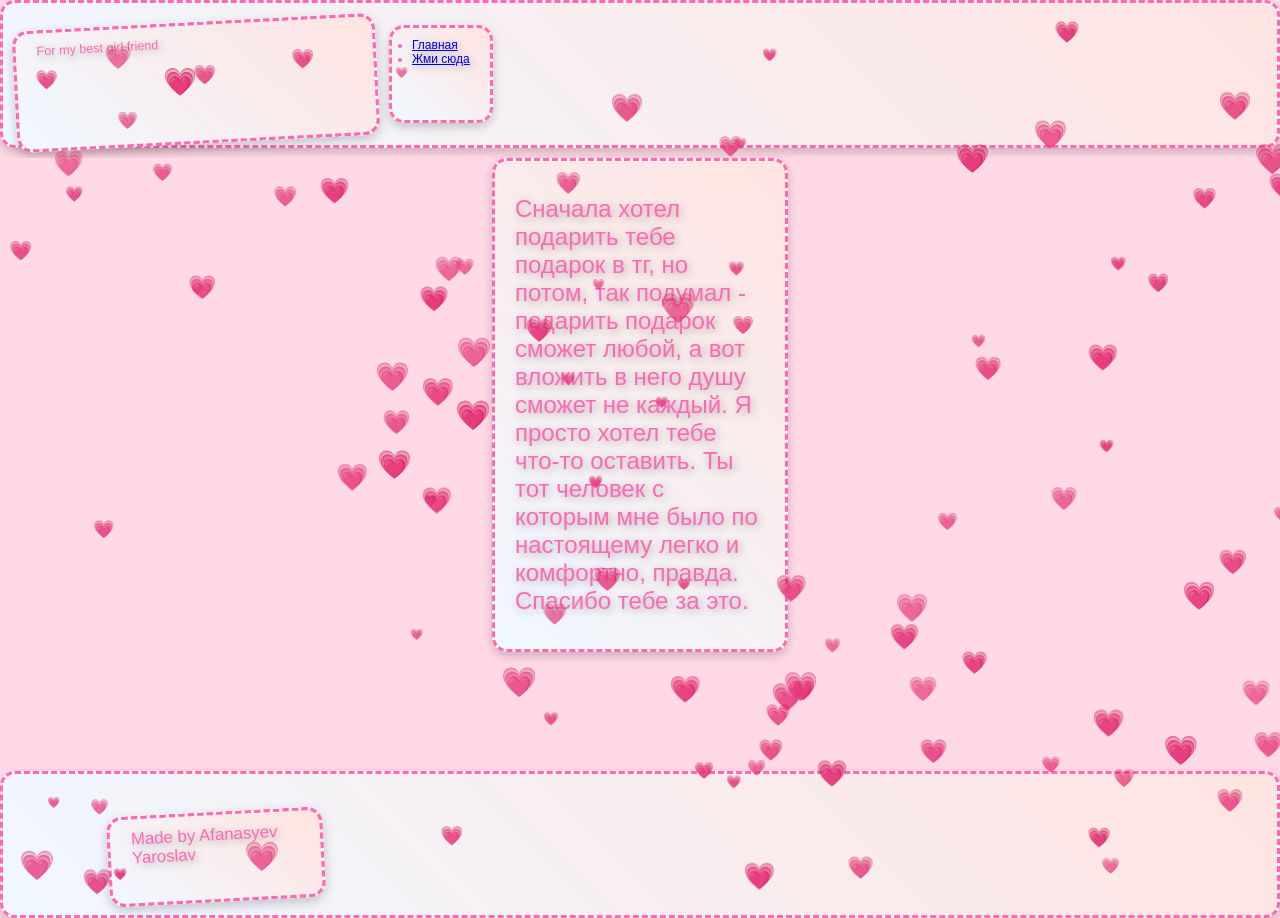
==== index2.html @ 7bc6fffb "Add files via upload" ====
<!DOCTYPE html>
<html lang="en">

<head>
    <meta charset="UTF-8">
    <meta name="viewport" content="width=device-width, initial-scale=1.0">
    <title>💗Дашуля💗</title>
    <link rel="stylesheet" href="style2.css">
</head>

<body>
    <header>
        <div class="container_header">
            <p class="text_header">For my best girl friend</p>
            <ul class="header_list">
                <li class="header_utem"><a href="index.html">Главная</a></li>
                <li class="header_utem"><a href="index2.html">Жми сюда</a></li>
            </ul>
        </div>
    </header>
    <main>
        <div class="container_main">
            <p class="text_main">Сначала хотел подарить тебе подарок в тг, но потом, так подумал - подарить подарок сможет
                любой, а вот вложить в него душу сможет не каждый. Я просто хотел тебе что-то оставить. Ты тот человек с которым мне
                было по настоящему легко и комфортно, правда. Спасибо тебе за это.</p>
        </div>
    </main>
    <footer>
        <p class="text_footer">Made by Afanasyev Yaroslav</p>
    </footer>
    <script src="script.js"></script>
</body>

</html>
---- style2.css ----
body {
     background-color: rgb(255, 217, 230);
     margin: 0;
     padding: 0;
 }

 header {
     height: 13.5vh;
     position: relative;
     font-family: 'Comic Sans MS', cursive, sans-serif;
     /* Забавный шрифт для игривого настроения */
     font-size: 8px;
     /* Размер шрифта */
     color: #ff69b4;
     /* Ярко-розовый цвет текста */
     text-shadow: 2px 2px 8px rgba(0, 0, 0, 0.3);
     /* Тень под текстом для объема */
     background: linear-gradient(45deg, #f0f8ff, #ffe4e1);
     /* Градиентный фон для текста */
     padding: 10px 20px;
     /* Внутренние отступы вокруг текста */
     border-radius: 15px;
     /* Скругление углов блока */
     border: 3px dashed #ff69b4;
     /* Стильная рамка с точками */
     box-shadow: 0 4px 10px rgba(0, 0, 0, 0.2);
     /* Тень вокруг блока для глубины */

     transition: all 0.3s ease;
     /* Плавное изменение стилей при наведении */
     margin-bottom: 10px;
 }
.container_header{
    display: flex;
}
.header_list{
    height: 8vh;
    margin-left: 20px;
     font-family: 'Comic Sans MS', cursive, sans-serif;
     /* Забавный шрифт для игривого настроения */
     font-size: 12px;
     /* Размер шрифта */
     color: #ff69b4;
     /* Ярко-розовый цвет текста */
     text-shadow: 2px 2px 8px rgba(0, 0, 0, 0.3);
     /* Тень под текстом для объема */
     background: linear-gradient(45deg, #f0f8ff, #ffe4e1);
     /* Градиентный фон для текста */
     padding: 10px 20px;
     /* Внутренние отступы вокруг текста */
     border-radius: 15px;
     /* Скругление углов блока */
     border: 3px dashed #ff69b4;
     /* Стильная рамка с точками */
     box-shadow: 0 4px 10px rgba(0, 0, 0, 0.2);
     /* Тень вокруг блока для глубины */
     transition: all 0.3s ease;
     /* Плавное изменение стилей при наведении */
}
 .text_header {
    height: 10vh;
     width: 300px;
     font-family: 'Comic Sans MS', cursive, sans-serif;
     /* Забавный шрифт для игривого настроения */
     font-size: 12px;
     /* Размер шрифта */
     color: #ff69b4;
     /* Ярко-розовый цвет текста */
     text-shadow: 2px 2px 8px rgba(0, 0, 0, 0.3);
     /* Тень под текстом для объема */
     background: linear-gradient(45deg, #f0f8ff, #ffe4e1);
     /* Градиентный фон для текста */
     padding: 10px 20px;
     /* Внутренние отступы вокруг текста */
     border-radius: 15px;
     /* Скругление углов блока */
     border: 3px dashed #ff69b4;
     /* Стильная рамка с точками */
     box-shadow: 0 4px 10px rgba(0, 0, 0, 0.2);
     /* Тень вокруг блока для глубины */
     transform: rotate(-3deg) scale(1.05);
     /* Небольшой наклон и увеличение для динамики */
     transition: all 0.3s ease;
     /* Плавное изменение стилей при наведении */
 }


 main {
     position: relative;
     background-color: rgb(255, 217, 230);
     height: 67vh;
 }

 .container_main {
    margin-top: 100px;
     width: 250px;
     font-family: 'Comic Sans MS', cursive, sans-serif;
     /* Забавный шрифт для игривого настроения */
     font-size: 24px;
     /* Размер шрифта */
     color: #ff69b4;
     /* Ярко-розовый цвет текста */
     text-shadow: 2px 2px 8px rgba(0, 0, 0, 0.3);
     /* Тень под текстом для объема */
     background: linear-gradient(45deg, #f0f8ff, #ffe4e1);
     /* Градиентный фон для текста */
     padding: 10px 20px;
     /* Внутренние отступы вокруг текста */
     border-radius: 15px;
     /* Скругление углов блока */
     border: 3px dashed #ff69b4;
     /* Стильная рамка с точками */
     box-shadow: 0 4px 10px rgba(0, 0, 0, 0.2);
     /* Тень вокруг блока для глубины */
     margin: 0 auto;
     transition: all 0.3s ease;
     /* Плавное изменение стилей при наведении */
 }





















 footer {
    margin-top: 10px;
     position: relative;
     height: 13.5vh;
     font-family: 'Comic Sans MS', cursive, sans-serif;
     /* Забавный шрифт для игривого настроения */
     font-size: 24px;
     /* Размер шрифта */
     color: #ff69b4;
     /* Ярко-розовый цвет текста */
     text-shadow: 2px 2px 8px rgba(0, 0, 0, 0.3);
     /* Тень под текстом для объема */
     background: linear-gradient(45deg, #f0f8ff, #ffe4e1);
     /* Градиентный фон для текста */
     padding: 10px 20px;
     /* Внутренние отступы вокруг текста */
     border-radius: 15px;
     /* Скругление углов блока */
     border: 3px dashed #ff69b4;
     /* Стильная рамка с точками */
     box-shadow: 0 4px 10px rgba(0, 0, 0, 0.2);
     /* Тень вокруг блока для глубины */
     transition: all 0.3s ease;
     /* Плавное изменение стилей при наведении */
 }

 .text_footer {
     margin-left: 78%;
     font-family: 'Comic Sans MS', cursive, sans-serif;
     /* Забавный шрифт для игривого настроения */
     font-size: 24px;
     /* Размер шрифта */
     color: #ff69b4;
     /* Ярко-розовый цвет текста */
     text-shadow: 2px 2px 8px rgba(0, 0, 0, 0.3);
     /* Тень под текстом для объема */
     background: linear-gradient(45deg, #f0f8ff, #ffe4e1);
     /* Градиентный фон для текста */
     padding: 10px 20px;
     /* Внутренние отступы вокруг текста */
     border-radius: 15px;
     /* Скругление углов блока */
     border: 3px dashed #ff69b4;
     /* Стильная рамка с точками */
     box-shadow: 0 4px 10px rgba(0, 0, 0, 0.2);
     /* Тень вокруг блока для глубины */
     transform: rotate(-3deg) scale(1.05);
     /* Небольшой наклон и увеличение для динамики */
     transition: all 0.3s ease;
     /* Плавное изменение стилей при наведении */
     width: 250px;
     height: 60px;
 }

 @media(max-width:550px) {
     .text_header {
         width: 200px;
         margin-bottom: 40px;
     }

     .text_header {
         margin-bottom: 20px;
     }
 }

 @media(max-width: 1600px) {
     .text_footer {
         font-size: 16px;
         margin-left: 90px;
         margin-top: 30px;
         width: 160px;
     }
 }
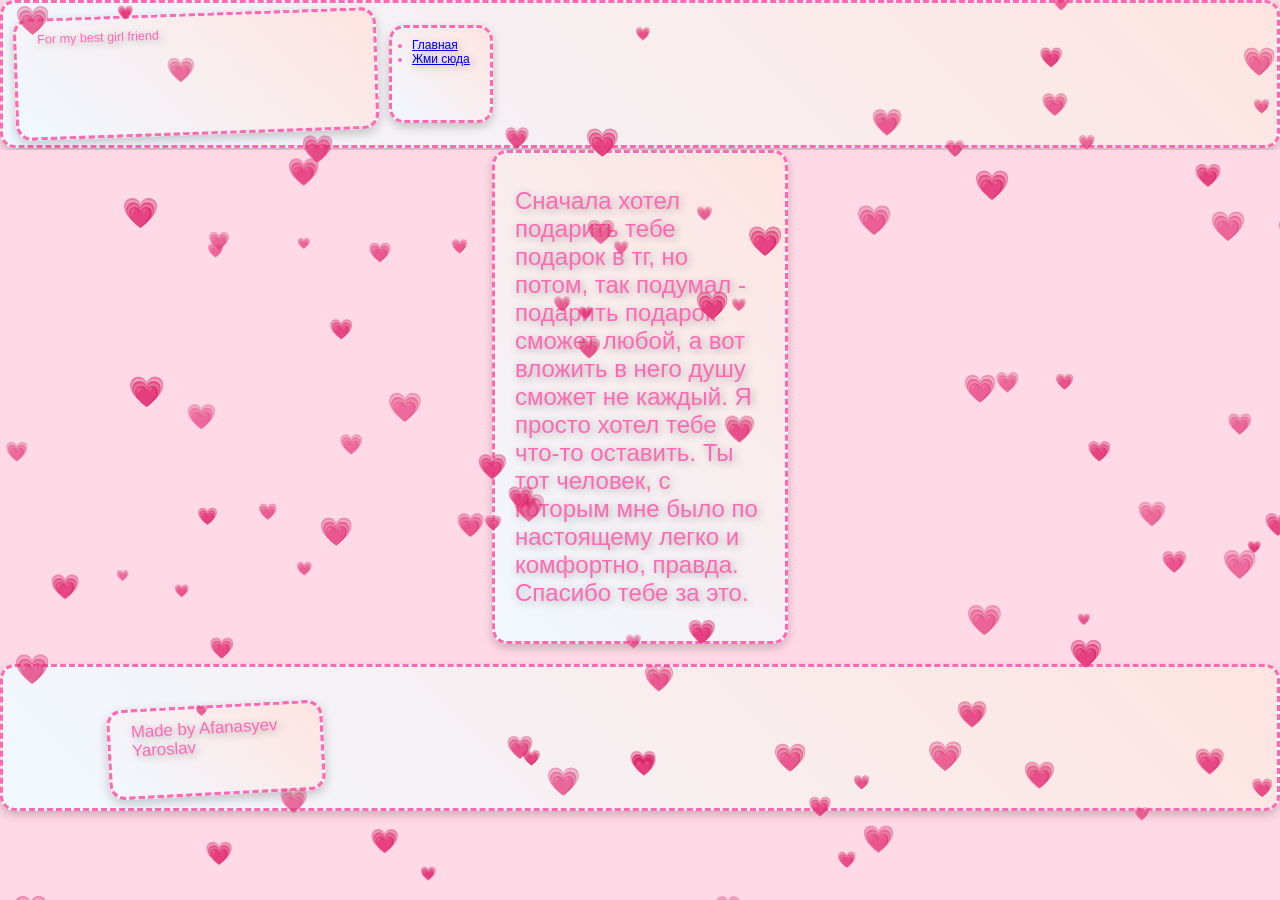
==== commit 30f0b629: "index2.html" ====
--- a/index2.html
+++ b/index2.html
@@ -21,7 +21,7 @@
     <main>
         <div class="container_main">
             <p class="text_main">Сначала хотел подарить тебе подарок в тг, но потом, так подумал - подарить подарок сможет
-                любой, а вот вложить в него душу сможет не каждый. Я просто хотел тебе что-то оставить. Ты тот человек с которым мне
+                любой, а вот вложить в него душу сможет не каждый. Я просто хотел тебе что-то оставить. Ты тот человек, с которым мне
                 было по настоящему легко и комфортно, правда. Спасибо тебе за это.</p>
         </div>
     </main>
@@ -31,4 +31,4 @@
     <script src="script.js"></script>
 </body>
 
-</html>+</html>
--- a/style2.css
+++ b/style2.css
@@ -28,7 +28,6 @@
 
      transition: all 0.3s ease;
      /* Плавное изменение стилей при наведении */
-     margin-bottom: 10px;
  }
 .container_header{
     display: flex;
@@ -58,6 +57,7 @@
      /* Плавное изменение стилей при наведении */
 }
  .text_header {
+    margin-top: 3px;
     height: 10vh;
      width: 300px;
      font-family: 'Comic Sans MS', cursive, sans-serif;
@@ -78,21 +78,30 @@
      /* Стильная рамка с точками */
      box-shadow: 0 4px 10px rgba(0, 0, 0, 0.2);
      /* Тень вокруг блока для глубины */
-     transform: rotate(-3deg) scale(1.05);
+     transform: rotate(-2deg) scale(1.05);
      /* Небольшой наклон и увеличение для динамики */
      transition: all 0.3s ease;
      /* Плавное изменение стилей при наведении */
  }
+
+
+
+
+
+
+
+
+
+
 
 
  main {
      position: relative;
      background-color: rgb(255, 217, 230);
-     height: 67vh;
  }
 
  .container_main {
-    margin-top: 100px;
+    margin: 2px auto;
      width: 250px;
      font-family: 'Comic Sans MS', cursive, sans-serif;
      /* Забавный шрифт для игривого настроения */
@@ -112,9 +121,9 @@
      /* Стильная рамка с точками */
      box-shadow: 0 4px 10px rgba(0, 0, 0, 0.2);
      /* Тень вокруг блока для глубины */
-     margin: 0 auto;
-     transition: all 0.3s ease;
-     /* Плавное изменение стилей при наведении */
+     transition: all 0.3s ease;
+     /* Плавное изменение стилей при наведении */
+     
  }
 
 
@@ -138,7 +147,7 @@
 
 
  footer {
-    margin-top: 10px;
+    bottom: -2vh;
      position: relative;
      height: 13.5vh;
      font-family: 'Comic Sans MS', cursive, sans-serif;
@@ -164,6 +173,7 @@
  }
 
  .text_footer {
+    margin-bottom: 8px;
      margin-left: 78%;
      font-family: 'Comic Sans MS', cursive, sans-serif;
      /* Забавный шрифт для игривого настроения */
@@ -209,4 +219,4 @@
          margin-top: 30px;
          width: 160px;
      }
- }+ }
